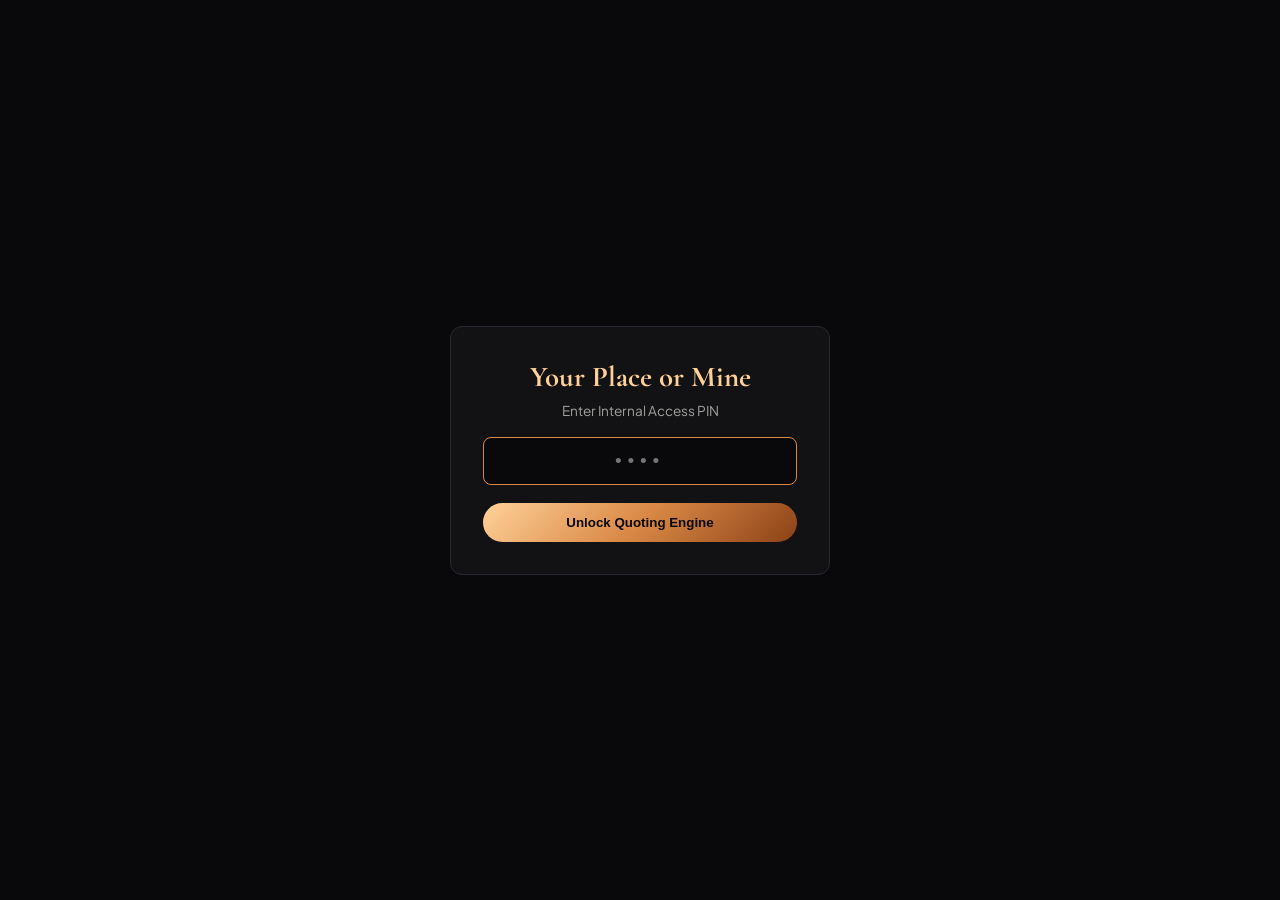
==== price.html @ 16be0f5b "fix(estimator): broaden estimate bracket, space disclaimer callout, and clean slider scale" ====
<!DOCTYPE html>
<html lang="en">
<head>
  <meta charset="UTF-8">
  <meta name="viewport" content="width=device-width, initial-scale=1.0">
  <title>Executive Quoting Tool | Your Place or Mine</title>
  <meta name="robots" content="noindex, nofollow">
  
  <link rel="preconnect" href="https://fonts.googleapis.com">
  <link rel="preconnect" href="https://fonts.gstatic.com" crossorigin>
  <link href="https://fonts.googleapis.com/css2?family=Cormorant+Garamond:wght@600;700&family=Plus+Jakarta+Sans:wght@400;500;600;700&display=swap" rel="stylesheet">
  
  <style>
    :root {
      --bg-deep: #09090b;
      --bg-surface: #121215;
      --bg-elevated: #1a1a20;
      --border: #282832;
      --copper: #d98845;
      --copper-light: #ffd199;
      --copper-grad: linear-gradient(135deg, #ffd199 0%, #d98845 50%, #8c4217 100%);
      --text: #f8f7f5;
      --text-muted: #a3a19e;
      --font-serif: 'Cormorant Garamond', Georgia, serif;
      --font-sans: 'Plus Jakarta Sans', sans-serif;
    }

    * { box-sizing: border-box; margin: 0; padding: 0; }
    body {
      background: var(--bg-deep);
      color: var(--text);
      font-family: var(--font-sans);
      padding: 32px 16px;
      display: flex;
      justify-content: center;
      min-height: 100vh;
    }

    .tool-container {
      width: 100%;
      max-width: 900px;
    }

    .tool-header {
      margin-bottom: 28px;
      border-bottom: 1px solid var(--border);
      padding-bottom: 16px;
      display: flex;
      justify-content: space-between;
      align-items: baseline;
    }

    .tool-title {
      font-family: var(--font-serif);
      font-size: 2rem;
      color: var(--copper-light);
    }

    .badge-internal {
      background: rgba(217, 136, 69, 0.15);
      border: 1px solid var(--copper);
      color: var(--copper-light);
      padding: 4px 10px;
      border-radius: 50px;
      font-size: 0.75rem;
      text-transform: uppercase;
      font-weight: 700;
    }

    /* Auth Gate Screen */
    .gate-overlay {
      position: fixed;
      inset: 0;
      background: var(--bg-deep);
      display: flex;
      align-items: center;
      justify-content: center;
      z-index: 1000;
      padding: 20px;
    }

    .gate-box {
      background: var(--bg-surface);
      border: 1px solid var(--border);
      border-radius: 12px;
      padding: 32px;
      max-width: 380px;
      width: 100%;
      text-align: center;
    }

    .gate-box h2 {
      font-family: var(--font-serif);
      font-size: 1.8rem;
      margin-bottom: 8px;
      color: var(--copper-light);
    }

    .gate-input {
      width: 100%;
      padding: 12px;
      background: var(--bg-deep);
      border: 1px solid var(--border);
      border-radius: 8px;
      color: var(--text);
      font-size: 1.2rem;
      text-align: center;
      margin: 18px 0;
      letter-spacing: 0.3em;
    }

    .gate-btn {
      width: 100%;
      padding: 12px;
      background: var(--copper-grad);
      border: none;
      border-radius: 50px;
      color: #09090b;
      font-weight: 700;
      cursor: pointer;
    }

    /* Dashboard Layout */
    .dashboard-grid {
      display: grid;
      grid-template-columns: 1fr 380px;
      gap: 24px;
    }

    .panel {
      background: var(--bg-surface);
      border: 1px solid var(--border);
      border-radius: 12px;
      padding: 24px;
    }

    .section-label {
      font-size: 0.8rem;
      text-transform: uppercase;
      letter-spacing: 0.1em;
      color: var(--copper-light);
      font-weight: 700;
      margin-bottom: 16px;
    }

    .field-group {
      margin-bottom: 18px;
    }

    .field-row {
      display: flex;
      justify-content: space-between;
      align-items: center;
      margin-bottom: 8px;
      font-size: 0.88rem;
    }

    .field-val {
      color: var(--copper-light);
      font-weight: 700;
    }

    input[type="range"] {
      width: 100%;
      accent-color: var(--copper);
    }

    select, input[type="text"], input[type="number"] {
      width: 100%;
      padding: 10px 14px;
      background: var(--bg-deep);
      border: 1px solid var(--border);
      border-radius: 8px;
      color: var(--text);
      font-family: inherit;
      font-size: 0.9rem;
    }

    select:focus, input:focus {
      outline: none;
      border-color: var(--copper);
    }

    .radio-grid {
      display: grid;
      grid-template-columns: repeat(3, 1fr);
      gap: 8px;
    }

    .radio-pill {
      border: 1px solid var(--border);
      padding: 10px 6px;
      border-radius: 8px;
      text-align: center;
      cursor: pointer;
      font-size: 0.82rem;
      background: var(--bg-elevated);
      transition: all 0.2s;
    }

    .radio-pill input { display: none; }
    .radio-pill.active {
      border-color: var(--copper);
      background: rgba(217, 136, 69, 0.12);
      color: var(--copper-light);
      font-weight: 600;
    }

    .checkbox-stack {
      display: flex;
      flex-direction: column;
      gap: 10px;
    }

    .cb-item {
      display: flex;
      align-items: center;
      gap: 10px;
      font-size: 0.88rem;
      cursor: pointer;
    }

    .cb-item input { accent-color: var(--copper); width: 16px; height: 16px; }

    /* Summary & Output Panel */
    .quote-box {
      background: var(--bg-elevated);
      border: 1px solid var(--border);
      border-radius: 12px;
      padding: 24px;
      display: flex;
      flex-direction: column;
      position: sticky;
      top: 24px;
    }

    .quote-price {
      font-size: 3.2rem;
      font-family: var(--font-serif);
      color: var(--copper-light);
      line-height: 1;
      margin: 8px 0 16px;
    }

    .breakdown-table {
      font-size: 0.82rem;
      margin-bottom: 20px;
      border-top: 1px solid var(--border);
      padding-top: 14px;
    }

    .b-row {
      display: flex;
      justify-content: space-between;
      padding: 6px 0;
      color: var(--text-muted);
    }

    .b-row span:last-child {
      color: var(--text);
      font-weight: 600;
    }

    .btn-action {
      padding: 14px;
      background: var(--copper-grad);
      color: #09090b;
      border: none;
      border-radius: 50px;
      font-weight: 700;
      font-size: 0.9rem;
      cursor: pointer;
      margin-bottom: 10px;
      transition: transform 0.2s;
    }

    .btn-action:hover {
      transform: translateY(-2px);
    }

    .btn-secondary {
      padding: 12px;
      background: transparent;
      border: 1px solid var(--border);
      color: var(--text);
      border-radius: 50px;
      font-size: 0.85rem;
      cursor: pointer;
    }

    .toast {
      position: fixed;
      bottom: 24px;
      right: 24px;
      background: #2e7d32;
      color: #fff;
      padding: 12px 24px;
      border-radius: 8px;
      font-size: 0.85rem;
      font-weight: 600;
      opacity: 0;
      transform: translateY(10px);
      transition: all 0.3s;
      pointer-events: none;
    }

    .toast.show {
      opacity: 1;
      transform: translateY(0);
    }

    @media (max-width: 820px) {
      .dashboard-grid { grid-template-columns: 1fr; }
      .quote-box { position: static; }
    }
  </style>
</head>
<body>

  <!-- Access Code Gate Screen -->
  <div class="gate-overlay" id="gateOverlay">
    <div class="gate-box">
      <h2>Your Place or Mine</h2>
      <p style="font-size: 0.85rem; color: var(--text-muted);">Enter Internal Access PIN</p>
      <input type="password" id="pinInput" class="gate-input" maxlength="6" placeholder="••••" autofocus>
      <button class="gate-btn" id="unlockBtn">Unlock Quoting Engine</button>
      <p id="gateErr" style="color: #ff5252; font-size: 0.8rem; margin-top: 10px; display: none;">Invalid PIN. Default is 2026</p>
    </div>
  </div>

  <div class="tool-container" id="mainTool" style="display: none;">
    <header class="tool-header">
      <h1 class="tool-title">Executive Quoting Tool</h1>
      <span class="badge-internal">Confidential • Internal</span>
    </header>

    <div class="dashboard-grid">
      <!-- Input Controls -->
      <div class="panel">
        <div class="section-label">01. Client & Event Context</div>
        <div class="field-group">
          <div class="field-row">
            <label for="clientName">Client Name</label>
          </div>
          <input type="text" id="clientName" placeholder="e.g. Sarah Jenkins">
        </div>

        <div class="field-group">
          <div class="field-row">
            <label for="eventDate">Event Date & Venue</label>
          </div>
          <input type="text" id="eventDate" placeholder="e.g. Sept 18 @ River Bottoms Ranch">
        </div>

        <div class="section-label" style="margin-top: 24px;">02. Scale & Service Parameters</div>
        <div class="field-group">
          <div class="field-row">
            <label>Guest Count</label>
            <span id="guestCountDisplay" class="field-val">75 Guests</span>
          </div>
          <input type="range" id="guestSlider" min="15" max="300" step="5" value="75">
        </div>

        <div class="field-group">
          <div class="field-row">
            <label>Service Duration</label>
            <span id="durationDisplay" class="field-val">4 Hours</span>
          </div>
          <input type="range" id="durationSlider" min="2" max="8" step="1" value="4">
        </div>

        <div class="field-group">
          <div class="field-row"><label>Package Tier</label></div>
          <div class="radio-grid">
            <label class="radio-pill">
              <input type="radio" name="intTier" value="classic"> Classic
            </label>
            <label class="radio-pill active">
              <input type="radio" name="intTier" value="craft" checked> Craft
            </label>
            <label class="radio-pill">
              <input type="radio" name="intTier" value="grand"> Grand
            </label>
          </div>
        </div>

        <div class="section-label" style="margin-top: 24px;">03. Logistics, Travel & Terrain</div>
        <div class="field-group">
          <div class="field-row"><label for="travelSelect">Travel Radius / Location</label></div>
          <select id="travelSelect">
            <option value="0">Salt Lake Valley / Murray ($0 travel)</option>
            <option value="120">Park City / Summit County (+$120 mountain canyon travel)</option>
            <option value="75">Utah County / Davis County (+$75 travel)</option>
            <option value="140">Sundance / Heber Valley (+$140 canyon travel)</option>
            <option value="350">Southern Utah / Moab / Destination (+$350 travel/lodging)</option>
          </select>
        </div>

        <div class="field-group">
          <div class="field-row"><label for="venueDiffSelect">Venue Load-in Complexity</label></div>
          <select id="venueDiffSelect">
            <option value="0">Standard Ground Access / Easy Drive-up ($0)</option>
            <option value="85">Stairs / Elevator / Long Pack-in (+$85 logistics)</option>
            <option value="120">Remote / No Running Water or Power Hookup (+$120 ice & generator kit)</option>
          </select>
        </div>

        <div class="section-label" style="margin-top: 24px;">04. Add-ons & Overrides</div>
        <div class="checkbox-stack">
          <label class="cb-item">
            <input type="checkbox" id="addHydration" value="125">
            <span>Infused Spa Hydration Station (+$125)</span>
          </label>
          <label class="cb-item">
            <input type="checkbox" id="addChampagne" value="150">
            <span>Champagne / Prosecco Toast Pouring (+$150)</span>
          </label>
          <label class="cb-item">
            <input type="checkbox" id="addIce" value="175">
            <span>2" Artisanal Clear Cocktail Ice (+$175)</span>
          </label>
          <label class="cb-item">
            <input type="checkbox" id="addAssistant" value="250">
            <span>Add Additional Assistant / Barback (+$250 flat)</span>
          </label>
        </div>

        <div class="field-group" style="margin-top: 18px;">
          <div class="field-row">
            <label for="customAdj">Custom Adjustment ($ +/-)</label>
          </div>
          <input type="number" id="customAdj" placeholder="0" value="0">
        </div>
      </div>

      <!-- Live Calculation & Export -->
      <div>
        <div class="quote-box">
          <span class="section-label">Calculated Proposal</span>
          <div class="quote-price" id="quotePrice">$1,070</div>

          <div class="breakdown-table">
            <div class="b-row">
              <span>Selected Tier:</span>
              <span id="bTier">The Craft Signature</span>
            </div>
            <div class="b-row">
              <span>Required Staff:</span>
              <span id="bStaff">1 Lead Mixologist (Solo Service)</span>
            </div>
            <div class="b-row">
              <span>Base Package Fee:</span>
              <span id="bBase">$520</span>
            </div>
            <div class="b-row">
              <span>Guest Consumables:</span>
              <span id="bGuests">$413</span>
            </div>
            <div class="b-row">
              <span>Hourly Adjustment:</span>
              <span id="bHours">$0 (Standard 4h)</span>
            </div>
            <div class="b-row">
              <span>Travel & Terrain:</span>
              <span id="bTravel">$0</span>
            </div>
            <div class="b-row">
              <span>Add-ons / Overrides:</span>
              <span id="bAddons">$0</span>
            </div>
          </div>

          <button class="btn-action" id="copyProposalBtn">Copy Client Proposal Email</button>
          <button class="btn-secondary" id="resetBtn">Reset Parameters</button>
        </div>
      </div>
    </div>
  </div>

  <div class="toast" id="toast">Proposal copied to clipboard!</div>

  <script>
    // Security PIN Gate (Default 2026, saved in session)
    const PIN = "2026";
    const gateOverlay = document.getElementById('gateOverlay');
    const mainTool = document.getElementById('mainTool');
    const pinInput = document.getElementById('pinInput');
    const unlockBtn = document.getElementById('unlockBtn');
    const gateErr = document.getElementById('gateErr');

    function checkAuth() {
      if (sessionStorage.getItem('ypom_auth') === 'true') {
        gateOverlay.style.display = 'none';
        mainTool.style.display = 'block';
      }
    }
    checkAuth();

    function tryUnlock() {
      if (pinInput.value === PIN) {
        sessionStorage.setItem('ypom_auth', 'true');
        gateOverlay.style.display = 'none';
        mainTool.style.display = 'block';
      } else {
        gateErr.style.display = 'block';
        pinInput.value = '';
      }
    }

    unlockBtn.addEventListener('click', tryUnlock);
    pinInput.addEventListener('keypress', (e) => { if (e.key === 'Enter') tryUnlock(); });

    // Quoting Engine Variables
    const TIER_CFG = {
      classic: { name: 'The Classic Pour', base: 350, perGuest: 4.00, desc: 'Beer, Wine & 2-Ingredient Highball Service' },
      craft: { name: 'The Craft Signature', base: 520, perGuest: 5.50, desc: '2 Signature Cocktails, Craft Syrups, Citrus & Aromatics' },
      grand: { name: 'The Grand Lounge', base: 850, perGuest: 7.50, desc: '3 Signature Cocktails + 1 Curated Mocktail Salon' }
    };

    const guestSlider = document.getElementById('guestSlider');
    const durationSlider = document.getElementById('durationSlider');
    const guestCountDisplay = document.getElementById('guestCountDisplay');
    const durationDisplay = document.getElementById('durationDisplay');
    const travelSelect = document.getElementById('travelSelect');
    const venueDiffSelect = document.getElementById('venueDiffSelect');
    const customAdj = document.getElementById('customAdj');
    const radioPills = document.querySelectorAll('.radio-pill');

    const quotePrice = document.getElementById('quotePrice');
    const bTier = document.getElementById('bTier');
    const bStaff = document.getElementById('bStaff');
    const bBase = document.getElementById('bBase');
    const bGuests = document.getElementById('bGuests');
    const bHours = document.getElementById('bHours');
    const bTravel = document.getElementById('bTravel');
    const bAddons = document.getElementById('bAddons');

    function calculate() {
      const guests = parseInt(guestSlider.value, 10);
      const hours = parseInt(durationSlider.value, 10);
      let selectedTier = 'craft';

      radioPills.forEach(rp => {
        const input = rp.querySelector('input');
        if (input.checked) selectedTier = input.value;
        rp.classList.toggle('active', input.checked);
      });

      const tier = TIER_CFG[selectedTier];

      // Staffing calculation: Solo capacity up to 100 guests
      let staffCount = 1;
      let staffLabel = '1 Lead Mixologist (Solo Service)';

      if (guests > 175) {
        staffCount = 3;
        staffLabel = '3 Staff (2 Certified Bartenders + Barback)';
      } else if (guests > 100) {
        staffCount = 2;
        staffLabel = '2 Certified Bartenders';
      }

      // If manual assistant added
      if (document.getElementById('addAssistant').checked) {
        staffCount += 1;
        staffLabel += ' + Dedicated Barback';
      }

      // Guest fee
      const guestFee = Math.round(guests * tier.perGuest);

      // Hourly scaling
      let hrFee = 0;
      let hrLabel = '$0 (Standard 4h)';
      if (hours > 4) {
        const extraH = hours - 4;
        hrFee = extraH * (staffCount * 65);
        hrLabel = `+$${hrFee} (+${extraH}h)`;
      } else if (hours < 4) {
        const lessH = 4 - hours;
        hrFee = -(lessH * (staffCount * 35));
        hrLabel = `-$${Math.abs(hrFee)} (-${lessH}h)`;
      }

      // Travel & Venue Logistics
      const travelFee = parseInt(travelSelect.value, 10);
      const venueFee = parseInt(venueDiffSelect.value, 10);
      const logisticsFee = travelFee + venueFee;

      // Add-ons
      let addonsSum = 0;
      if (document.getElementById('addHydration').checked) addonsSum += 125;
      if (document.getElementById('addChampagne').checked) addonsSum += 150;
      if (document.getElementById('addIce').checked) addonsSum += 175;
      if (document.getElementById('addAssistant').checked) addonsSum += 250;

      const adj = parseInt(customAdj.value, 10) || 0;
      const total = tier.base + guestFee + hrFee + logisticsFee + addonsSum + adj;

      // UI Updates
      guestCountDisplay.textContent = `${guests} Guests`;
      durationDisplay.textContent = `${hours} Hours`;
      quotePrice.textContent = `$${total.toLocaleString()}`;

      bTier.textContent = tier.name;
      bStaff.textContent = staffLabel;
      bBase.textContent = `$${tier.base}`;
      bGuests.textContent = `$${guestFee} ($${tier.perGuest}/guest)`;
      bHours.textContent = hrLabel;
      bTravel.textContent = `$${logisticsFee}`;
      bAddons.textContent = `+$${addonsSum + adj}`;
    }

    [guestSlider, durationSlider, travelSelect, venueDiffSelect, customAdj].forEach(el => {
      el.addEventListener('input', calculate);
    });

    radioPills.forEach(rp => {
      rp.addEventListener('click', () => {
        rp.querySelector('input').checked = true;
        calculate();
      });
    });

    document.querySelectorAll('.cb-item input').forEach(cb => {
      cb.addEventListener('change', calculate);
    });

    calculate();

    // Copy Formal Proposal Email
    document.getElementById('copyProposalBtn').addEventListener('click', () => {
      const client = document.getElementById('clientName').value.trim() || 'Client';
      const eventDetails = document.getElementById('eventDate').value.trim() || 'your upcoming event';
      const guests = guestSlider.value;
      const hours = durationSlider.value;
      const total = quotePrice.textContent;
      const staff = bStaff.textContent;
      const tierName = bTier.textContent;
      const travelText = travelSelect.options[travelSelect.selectedIndex].text;

      const template = `Hi ${client},

Thank you for inquiring with Your Place or Mine! We are thrilled at the opportunity to curate the cocktail experience for ${eventDetails}.

Based on your event parameters (${guests} guests, ${hours} hours of service), here is your customized dry-hire service proposal:

PACKAGE INCLUSIONS:
• Service Tier: ${tierName}
• Dedicated Service Duration: ${hours} Hours (+ comprehensive setup and breakdown)
• Professional Staffing: ${staff}
• Handcrafted Syrups, Fresh Citrus Cordials & Dehydrated Botanicals
• Full Mobile Bar Equipment, Coolers, Chillers & Ice Well Station
• Custom Curated Retail Alcohol Buying Blueprint (scaled precisely to guest count)
• $2,000,000 General & Liquor Liability Insurance Policy (COI provided upon request)

LOCATION & LOGISTICS:
• ${travelText}

TOTAL ESTIMATED INVESTMENT: ${total}

*HOW DRY-HIRE COMPLIANCE WORKS:
In compliance with state liquor laws, alcohol is purchased directly by you at retail prices, saving you the 300%+ markups charged by traditional caterers. We supply everything else: mixers, syrups, garnish art, tools, ice, and licensed mixologists.

To secure this date on our calendar, a 50% deposit and signed service agreement are required. Please let us know if you would like us to send over the formal agreement or schedule a menu consultation!

Warm regards,

Your Place or Mine | Mobile Bar & Craft Mixology
cheers@yourplaceormine.bar
https://yourplaceormine.bar`;

      navigator.clipboard.writeText(template).then(() => {
        const toast = document.getElementById('toast');
        toast.classList.add('show');
        setTimeout(() => toast.classList.remove('show'), 2500);
      });
    });

    document.getElementById('resetBtn').addEventListener('click', () => {
      document.getElementById('clientName').value = '';
      document.getElementById('eventDate').value = '';
      guestSlider.value = 75;
      durationSlider.value = 4;
      travelSelect.value = 0;
      venueDiffSelect.value = 0;
      customAdj.value = 0;
      document.querySelectorAll('.cb-item input').forEach(c => c.checked = false);
      calculate();
    });
  </script>
</body>
</html>
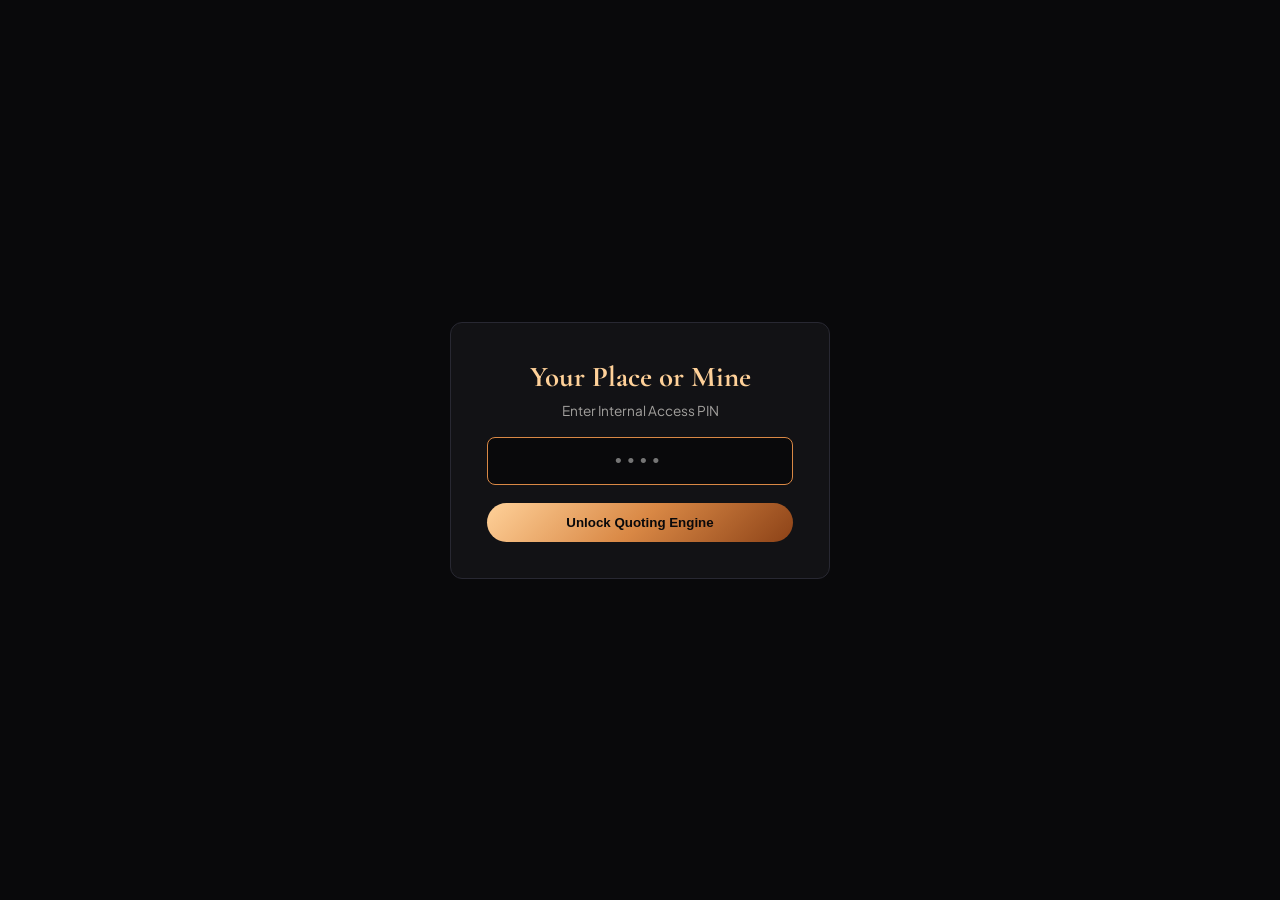
==== commit 924cf3ab: "feat(packages): add Zero-Proof Lounge tier, update compliant bar enhancements, and expand desktop gr" ====
--- a/price.html
+++ b/price.html
@@ -30,7 +30,7 @@
       background: var(--bg-deep);
       color: var(--text);
       font-family: var(--font-sans);
-      padding: 32px 16px;
+      padding: 40px 24px;
       display: flex;
       justify-content: center;
       min-height: 100vh;
@@ -38,7 +38,7 @@
 
     .tool-container {
       width: 100%;
-      max-width: 900px;
+      max-width: 1140px;
     }
 
     .tool-header {
@@ -52,7 +52,7 @@
 
     .tool-title {
       font-family: var(--font-serif);
-      font-size: 2rem;
+      font-size: 2.1rem;
       color: var(--copper-light);
     }
 
@@ -60,11 +60,12 @@
       background: rgba(217, 136, 69, 0.15);
       border: 1px solid var(--copper);
       color: var(--copper-light);
-      padding: 4px 10px;
+      padding: 4px 12px;
       border-radius: 50px;
       font-size: 0.75rem;
       text-transform: uppercase;
       font-weight: 700;
+      letter-spacing: 0.06em;
     }
 
     /* Auth Gate Screen */
@@ -83,7 +84,7 @@
       background: var(--bg-surface);
       border: 1px solid var(--border);
       border-radius: 12px;
-      padding: 32px;
+      padding: 36px;
       max-width: 380px;
       width: 100%;
       text-align: center;
@@ -120,18 +121,19 @@
       cursor: pointer;
     }
 
-    /* Dashboard Layout */
+    /* 2-Column Desktop Dashboard Layout */
     .dashboard-grid {
       display: grid;
-      grid-template-columns: 1fr 380px;
-      gap: 24px;
+      grid-template-columns: 1fr 400px;
+      gap: 28px;
+      align-items: start;
     }
 
     .panel {
       background: var(--bg-surface);
       border: 1px solid var(--border);
       border-radius: 12px;
-      padding: 24px;
+      padding: 28px;
     }
 
     .section-label {
@@ -143,6 +145,12 @@
       margin-bottom: 16px;
     }
 
+    .field-grid-2 {
+      display: grid;
+      grid-template-columns: 1fr 1fr;
+      gap: 16px;
+    }
+
     .field-group {
       margin-bottom: 18px;
     }
@@ -167,7 +175,7 @@
 
     select, input[type="text"], input[type="number"] {
       width: 100%;
-      padding: 10px 14px;
+      padding: 11px 14px;
       background: var(--bg-deep);
       border: 1px solid var(--border);
       border-radius: 8px;
@@ -183,7 +191,7 @@
 
     .radio-grid {
       display: grid;
-      grid-template-columns: repeat(3, 1fr);
+      grid-template-columns: repeat(4, 1fr);
       gap: 8px;
     }
 
@@ -201,7 +209,7 @@
     .radio-pill input { display: none; }
     .radio-pill.active {
       border-color: var(--copper);
-      background: rgba(217, 136, 69, 0.12);
+      background: rgba(217, 136, 69, 0.14);
       color: var(--copper-light);
       font-weight: 600;
     }
@@ -222,12 +230,12 @@
 
     .cb-item input { accent-color: var(--copper); width: 16px; height: 16px; }
 
-    /* Summary & Output Panel */
+    /* Right-Hand Sticky Summary & Output Panel */
     .quote-box {
       background: var(--bg-elevated);
       border: 1px solid var(--border);
       border-radius: 12px;
-      padding: 24px;
+      padding: 28px;
       display: flex;
       flex-direction: column;
       position: sticky;
@@ -235,7 +243,7 @@
     }
 
     .quote-price {
-      font-size: 3.2rem;
+      font-size: 3.4rem;
       font-family: var(--font-serif);
       color: var(--copper-light);
       line-height: 1;
@@ -243,8 +251,8 @@
     }
 
     .breakdown-table {
-      font-size: 0.82rem;
-      margin-bottom: 20px;
+      font-size: 0.84rem;
+      margin-bottom: 22px;
       border-top: 1px solid var(--border);
       padding-top: 14px;
     }
@@ -271,11 +279,12 @@
       font-size: 0.9rem;
       cursor: pointer;
       margin-bottom: 10px;
-      transition: transform 0.2s;
+      transition: transform 0.2s, filter 0.2s;
     }
 
     .btn-action:hover {
       transform: translateY(-2px);
+      filter: brightness(1.08);
     }
 
     .btn-secondary {
@@ -302,6 +311,7 @@
       transform: translateY(10px);
       transition: all 0.3s;
       pointer-events: none;
+      z-index: 10000;
     }
 
     .toast.show {
@@ -309,9 +319,10 @@
       transform: translateY(0);
     }
 
-    @media (max-width: 820px) {
+    @media (max-width: 900px) {
       .dashboard-grid { grid-template-columns: 1fr; }
       .quote-box { position: static; }
+      .field-grid-2 { grid-template-columns: 1fr; }
     }
   </style>
 </head>
@@ -335,24 +346,26 @@
     </header>
 
     <div class="dashboard-grid">
-      <!-- Input Controls -->
+      <!-- COLUMN 1: Input Controls -->
       <div class="panel">
         <div class="section-label">01. Client & Event Context</div>
-        <div class="field-group">
-          <div class="field-row">
-            <label for="clientName">Client Name</label>
-          </div>
-          <input type="text" id="clientName" placeholder="e.g. Sarah Jenkins">
-        </div>
-
-        <div class="field-group">
-          <div class="field-row">
-            <label for="eventDate">Event Date & Venue</label>
-          </div>
-          <input type="text" id="eventDate" placeholder="e.g. Sept 18 @ River Bottoms Ranch">
-        </div>
-
-        <div class="section-label" style="margin-top: 24px;">02. Scale & Service Parameters</div>
+        <div class="field-grid-2">
+          <div class="field-group">
+            <div class="field-row">
+              <label for="clientName">Client Name</label>
+            </div>
+            <input type="text" id="clientName" placeholder="e.g. Sarah Jenkins">
+          </div>
+
+          <div class="field-group">
+            <div class="field-row">
+              <label for="eventDate">Event Date & Venue</label>
+            </div>
+            <input type="text" id="eventDate" placeholder="e.g. Sept 18 @ River Bottoms Ranch">
+          </div>
+        </div>
+
+        <div class="section-label" style="margin-top: 20px;">02. Scale & Service Parameters</div>
         <div class="field-group">
           <div class="field-row">
             <label>Guest Count</label>
@@ -374,6 +387,9 @@
           <div class="radio-grid">
             <label class="radio-pill">
               <input type="radio" name="intTier" value="classic"> Classic
+            </label>
+            <label class="radio-pill">
+              <input type="radio" name="intTier" value="apothecary"> Zero-Proof
             </label>
             <label class="radio-pill active">
               <input type="radio" name="intTier" value="craft" checked> Craft
@@ -384,7 +400,7 @@
           </div>
         </div>
 
-        <div class="section-label" style="margin-top: 24px;">03. Logistics, Travel & Terrain</div>
+        <div class="section-label" style="margin-top: 20px;">03. Logistics, Travel & Terrain</div>
         <div class="field-group">
           <div class="field-row"><label for="travelSelect">Travel Radius / Location</label></div>
           <select id="travelSelect">
@@ -405,7 +421,7 @@
           </select>
         </div>
 
-        <div class="section-label" style="margin-top: 24px;">04. Add-ons & Overrides</div>
+        <div class="section-label" style="margin-top: 20px;">04. Add-ons & Overrides</div>
         <div class="checkbox-stack">
           <label class="cb-item">
             <input type="checkbox" id="addHydration" value="125">
@@ -416,8 +432,12 @@
             <span>Champagne / Prosecco Toast Pouring (+$150)</span>
           </label>
           <label class="cb-item">
-            <input type="checkbox" id="addIce" value="175">
-            <span>2" Artisanal Clear Cocktail Ice (+$175)</span>
+            <input type="checkbox" id="addBistro" value="150">
+            <span>High-Top Bistro Tables (4 Tables + Linens) (+$150)</span>
+          </label>
+          <label class="cb-item">
+            <input type="checkbox" id="addIce" data-per-guest="1.50">
+            <span id="labelIce">Full-Service Ice & Chilling Program (+$1.50 / guest)</span>
           </label>
           <label class="cb-item">
             <input type="checkbox" id="addAssistant" value="250">
@@ -425,54 +445,61 @@
           </label>
         </div>
 
-        <div class="field-group" style="margin-top: 18px;">
-          <div class="field-row">
-            <label for="customAdj">Custom Adjustment ($ +/-)</label>
-          </div>
-          <input type="number" id="customAdj" placeholder="0" value="0">
+        <div class="field-grid-2" style="margin-top: 18px;">
+          <div class="field-group">
+            <div class="field-row">
+              <label for="overtimeHours">Service Overtime ($150/hr)</label>
+            </div>
+            <input type="number" id="overtimeHours" min="0" max="6" step="0.5" value="0">
+          </div>
+
+          <div class="field-group">
+            <div class="field-row">
+              <label for="customAdj">Custom Adjustment ($ +/-)</label>
+            </div>
+            <input type="number" id="customAdj" placeholder="0" value="0">
+          </div>
         </div>
       </div>
 
-      <!-- Live Calculation & Export -->
-      <div>
-        <div class="quote-box">
-          <span class="section-label">Calculated Proposal</span>
-          <div class="quote-price" id="quotePrice">$1,070</div>
-
-          <div class="breakdown-table">
-            <div class="b-row">
-              <span>Selected Tier:</span>
-              <span id="bTier">The Craft Signature</span>
-            </div>
-            <div class="b-row">
-              <span>Required Staff:</span>
-              <span id="bStaff">1 Lead Mixologist (Solo Service)</span>
-            </div>
-            <div class="b-row">
-              <span>Base Package Fee:</span>
-              <span id="bBase">$520</span>
-            </div>
-            <div class="b-row">
-              <span>Guest Consumables:</span>
-              <span id="bGuests">$413</span>
-            </div>
-            <div class="b-row">
-              <span>Hourly Adjustment:</span>
-              <span id="bHours">$0 (Standard 4h)</span>
-            </div>
-            <div class="b-row">
-              <span>Travel & Terrain:</span>
-              <span id="bTravel">$0</span>
-            </div>
-            <div class="b-row">
-              <span>Add-ons / Overrides:</span>
-              <span id="bAddons">$0</span>
-            </div>
-          </div>
-
-          <button class="btn-action" id="copyProposalBtn">Copy Client Proposal Email</button>
-          <button class="btn-secondary" id="resetBtn">Reset Parameters</button>
-        </div>
+      <!-- COLUMN 2: Live Calculation & Export Sidebar -->
+      <div class="quote-box">
+        <span class="section-label">Calculated Proposal</span>
+        <div class="quote-price" id="quotePrice">$933</div>
+
+        <div class="breakdown-table">
+          <div class="b-row">
+            <span>Selected Tier:</span>
+            <span id="bTier">The Craft Signature</span>
+          </div>
+          <div class="b-row">
+            <span>Required Staff:</span>
+            <span id="bStaff">1 Lead Mixologist (Solo Service)</span>
+          </div>
+          <div class="b-row">
+            <span>Base Package Fee:</span>
+            <span id="bBase">$520</span>
+          </div>
+          <div class="b-row">
+            <span>Guest Consumables:</span>
+            <span id="bGuests">$413</span>
+          </div>
+          <div class="b-row">
+            <span>Hourly Adjustment:</span>
+            <span id="bHours">$0 (Standard 4h)</span>
+          </div>
+          <div class="b-row">
+            <span>Travel & Terrain:</span>
+            <span id="bTravel">$0</span>
+          </div>
+          <div class="b-row">
+            <span>Add-ons / Overrides:</span>
+            <span id="bAddons">$0</span>
+          </div>
+        </div>
+
+        <button class="btn-action" id="copyProposalBtn">Copy Client Proposal Email</button>
+        <button class="btn-secondary" id="resetBtn">Reset Parameters</button>
       </div>
     </div>
   </div>
@@ -480,7 +507,6 @@
   <div class="toast" id="toast">Proposal copied to clipboard!</div>
 
   <script>
-    // Security PIN Gate (Default 2026, saved in session)
     const PIN = "2026";
     const gateOverlay = document.getElementById('gateOverlay');
     const mainTool = document.getElementById('mainTool');
@@ -510,11 +536,11 @@
     unlockBtn.addEventListener('click', tryUnlock);
     pinInput.addEventListener('keypress', (e) => { if (e.key === 'Enter') tryUnlock(); });
 
-    // Quoting Engine Variables
     const TIER_CFG = {
       classic: { name: 'The Classic Pour', base: 350, perGuest: 4.00, desc: 'Beer, Wine & 2-Ingredient Highball Service' },
+      apothecary: { name: 'The Zero-Proof Lounge', base: 450, perGuest: 4.50, desc: 'Craft Mocktails & The Dirty Soda Bar' },
       craft: { name: 'The Craft Signature', base: 520, perGuest: 5.50, desc: '2 Signature Cocktails, Craft Syrups, Citrus & Aromatics' },
-      grand: { name: 'The Grand Lounge', base: 850, perGuest: 7.50, desc: '3 Signature Cocktails + 1 Curated Mocktail Salon' }
+      grand: { name: 'The Grand Lounge', base: 850, perGuest: 7.50, desc: '3 Cocktails, 1 Mocktail, Hydration & Toast Service' }
     };
 
     const guestSlider = document.getElementById('guestSlider');
@@ -523,6 +549,7 @@
     const durationDisplay = document.getElementById('durationDisplay');
     const travelSelect = document.getElementById('travelSelect');
     const venueDiffSelect = document.getElementById('venueDiffSelect');
+    const overtimeHours = document.getElementById('overtimeHours');
     const customAdj = document.getElementById('customAdj');
     const radioPills = document.querySelectorAll('.radio-pill');
 
@@ -546,9 +573,8 @@
         rp.classList.toggle('active', input.checked);
       });
 
-      const tier = TIER_CFG[selectedTier];
-
-      // Staffing calculation: Solo capacity up to 100 guests
+      const tier = TIER_CFG[selectedTier] || TIER_CFG.craft;
+
       let staffCount = 1;
       let staffLabel = '1 Lead Mixologist (Solo Service)';
 
@@ -560,16 +586,13 @@
         staffLabel = '2 Certified Bartenders';
       }
 
-      // If manual assistant added
       if (document.getElementById('addAssistant').checked) {
         staffCount += 1;
         staffLabel += ' + Dedicated Barback';
       }
 
-      // Guest fee
       const guestFee = Math.round(guests * tier.perGuest);
 
-      // Hourly scaling
       let hrFee = 0;
       let hrLabel = '$0 (Standard 4h)';
       if (hours > 4) {
@@ -582,22 +605,31 @@
         hrLabel = `-$${Math.abs(hrFee)} (-${lessH}h)`;
       }
 
-      // Travel & Venue Logistics
       const travelFee = parseInt(travelSelect.value, 10);
       const venueFee = parseInt(venueDiffSelect.value, 10);
       const logisticsFee = travelFee + venueFee;
 
-      // Add-ons
       let addonsSum = 0;
       if (document.getElementById('addHydration').checked) addonsSum += 125;
       if (document.getElementById('addChampagne').checked) addonsSum += 150;
-      if (document.getElementById('addIce').checked) addonsSum += 175;
+      if (document.getElementById('addBistro').checked) addonsSum += 150;
       if (document.getElementById('addAssistant').checked) addonsSum += 250;
+      
+      const iceCb = document.getElementById('addIce');
+      if (iceCb.checked) {
+        const iceCost = Math.round(guests * 1.50);
+        addonsSum += iceCost;
+        document.getElementById('labelIce').textContent = `Full-Service Ice & Chilling Program (+$${iceCost})`;
+      } else {
+        document.getElementById('labelIce').textContent = `Full-Service Ice & Chilling Program (+$1.50 / guest)`;
+      }
+
+      const otHours = parseFloat(overtimeHours.value) || 0;
+      const otFee = Math.round(otHours * 150);
 
       const adj = parseInt(customAdj.value, 10) || 0;
-      const total = tier.base + guestFee + hrFee + logisticsFee + addonsSum + adj;
-
-      // UI Updates
+      const total = tier.base + guestFee + hrFee + logisticsFee + addonsSum + otFee + adj;
+
       guestCountDisplay.textContent = `${guests} Guests`;
       durationDisplay.textContent = `${hours} Hours`;
       quotePrice.textContent = `$${total.toLocaleString()}`;
@@ -605,13 +637,13 @@
       bTier.textContent = tier.name;
       bStaff.textContent = staffLabel;
       bBase.textContent = `$${tier.base}`;
-      bGuests.textContent = `$${guestFee} ($${tier.perGuest}/guest)`;
+      bGuests.textContent = `$${guestFee} ($${tier.perGuest.toFixed(2)}/guest)`;
       bHours.textContent = hrLabel;
       bTravel.textContent = `$${logisticsFee}`;
-      bAddons.textContent = `+$${addonsSum + adj}`;
-    }
-
-    [guestSlider, durationSlider, travelSelect, venueDiffSelect, customAdj].forEach(el => {
+      bAddons.textContent = `+$${addonsSum + otFee + adj}`;
+    }
+
+    [guestSlider, durationSlider, travelSelect, venueDiffSelect, overtimeHours, customAdj].forEach(el => {
       el.addEventListener('input', calculate);
     });
 
@@ -628,7 +660,6 @@
 
     calculate();
 
-    // Copy Formal Proposal Email
     document.getElementById('copyProposalBtn').addEventListener('click', () => {
       const client = document.getElementById('clientName').value.trim() || 'Client';
       const eventDetails = document.getElementById('eventDate').value.trim() || 'your upcoming event';
@@ -641,17 +672,17 @@
 
       const template = `Hi ${client},
 
-Thank you for inquiring with Your Place or Mine! We are thrilled at the opportunity to curate the cocktail experience for ${eventDetails}.
+Thank you for inquiring with Your Place or Mine! We are thrilled at the opportunity to curate the cocktail and beverage experience for ${eventDetails}.
 
 Based on your event parameters (${guests} guests, ${hours} hours of service), here is your customized dry-hire service proposal:
 
 PACKAGE INCLUSIONS:
 • Service Tier: ${tierName}
-• Dedicated Service Duration: ${hours} Hours (+ comprehensive setup and breakdown)
+• Dedicated Service Duration: ${hours} Hours (+ comprehensive load-in and packdown)
 • Professional Staffing: ${staff}
-• Handcrafted Syrups, Fresh Citrus Cordials & Dehydrated Botanicals
-• Full Mobile Bar Equipment, Coolers, Chillers & Ice Well Station
-• Custom Curated Retail Alcohol Buying Blueprint (scaled precisely to guest count)
+• Small-Batch Artisanal Syrups, Fresh Citrus Cordials & Dehydrated Botanicals
+• Complete Mobile Bar Equipment, Stainless Chillers & Ice Well Station
+• Custom Curated Retail Alcohol & Beverage Buying Blueprint (scaled precisely to guest count)
 • $2,000,000 General & Liquor Liability Insurance Policy (COI provided upon request)
 
 LOCATION & LOGISTICS:
@@ -660,9 +691,9 @@
 TOTAL ESTIMATED INVESTMENT: ${total}
 
 *HOW DRY-HIRE COMPLIANCE WORKS:
-In compliance with state liquor laws, alcohol is purchased directly by you at retail prices, saving you the 300%+ markups charged by traditional caterers. We supply everything else: mixers, syrups, garnish art, tools, ice, and licensed mixologists.
-
-To secure this date on our calendar, a 50% deposit and signed service agreement are required. Please let us know if you would like us to send over the formal agreement or schedule a menu consultation!
+In compliance with state liquor laws, alcohol is purchased directly by you at retail state store prices, avoiding the 300%+ markups charged by traditional catering operations. We supply everything else: mixers, syrups, ice programs, garnish art, barware, and licensed mixologists.
+
+To secure this date on our calendar, a 50% deposit and signed service agreement are required. Please let us know if you would like us to send over the formal agreement or schedule a digital menu consultation!
 
 Warm regards,
 
@@ -684,6 +715,7 @@
       durationSlider.value = 4;
       travelSelect.value = 0;
       venueDiffSelect.value = 0;
+      overtimeHours.value = 0;
       customAdj.value = 0;
       document.querySelectorAll('.cb-item input').forEach(c => c.checked = false);
       calculate();
